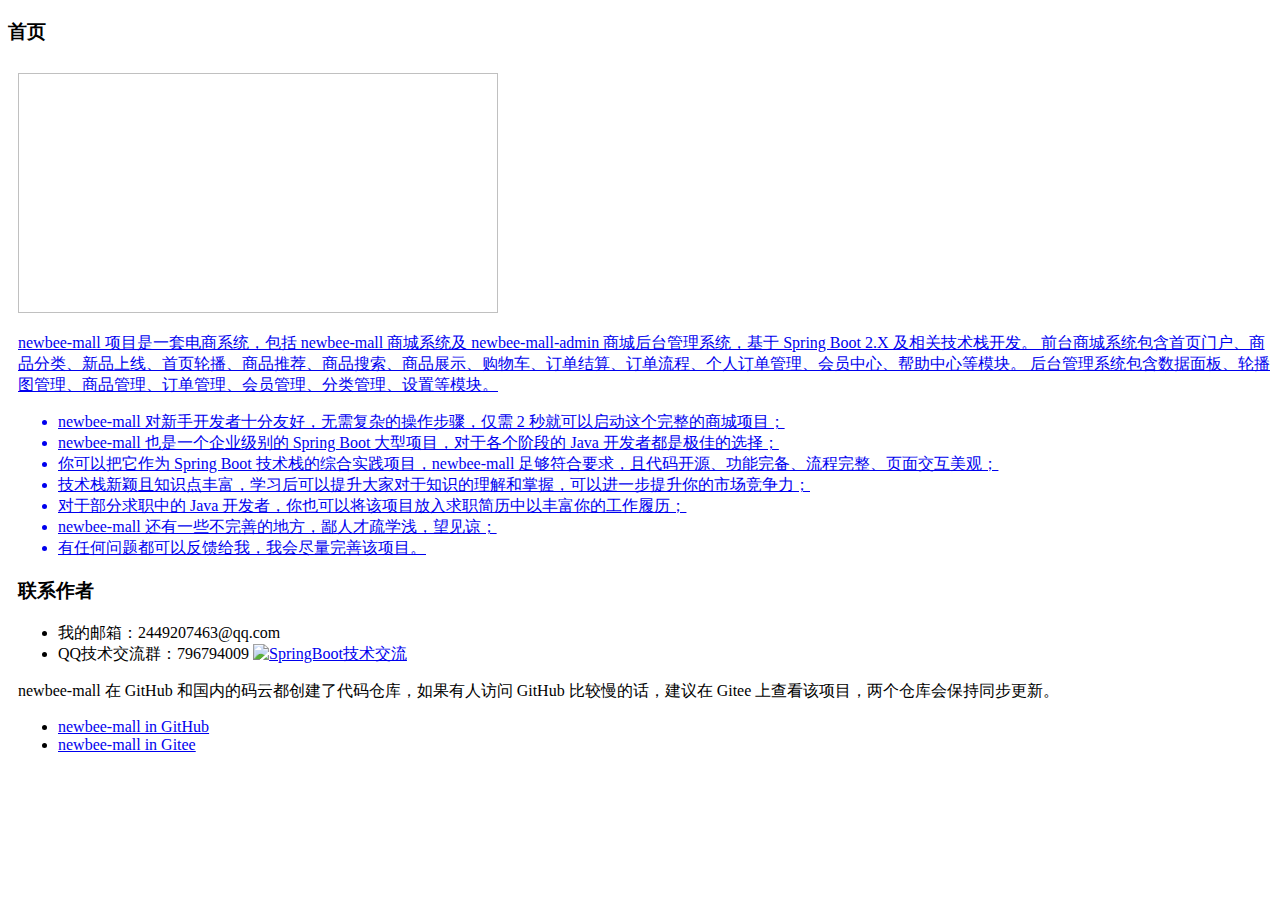
==== src/main/resources/templates/admin/index.html @ 66e06421 "feat:商城初始化代码" ====
<!DOCTYPE html>
<html xmlns:th="http://www.thymeleaf.org">
<header th:replace="admin/header::header-fragment"></header>
<body class="hold-transition sidebar-mini">
<div class="wrapper">
    <!-- 引入页面头header-fragment -->
    <div th:replace="admin/header::header-nav"></div>
    <!-- 引入工具栏sidebar-fragment -->
    <div th:replace="admin/sidebar::sidebar-fragment(${path})"></div>
    <!-- Content Wrapper. Contains page content -->
    <div class="content-wrapper">
        <!-- Content Header (Page header) -->
        <div class="content-header">
            <div class="container-fluid">
            </div><!-- /.container-fluid -->
        </div>
        <!-- Main content -->
        <div class="content">
            <div class="card card-primary card-outline">
                <div class="card-header">
                    <h3 class="card-title">首页</h3>
                </div> <!-- /.card-body -->
                <div class="card-body">
                    <div class="panel panel-default">
                        <div style="padding: 10px 0 20px 10px;">
                            <a href="https://gitee.com/newbee-ltd/newbee-mall" target="_blank">
                                <img th:src="@{/admin/dist/img/newbee-logo.png}" style="width: 480px;height: 240px;">
                                <p>newbee-mall 项目是一套电商系统，包括 newbee-mall 商城系统及 newbee-mall-admin 商城后台管理系统，基于 Spring Boot
                                    2.X
                                    及相关技术栈开发。
                                    前台商城系统包含首页门户、商品分类、新品上线、首页轮播、商品推荐、商品搜索、商品展示、购物车、订单结算、订单流程、个人订单管理、会员中心、帮助中心等模块。
                                    后台管理系统包含数据面板、轮播图管理、商品管理、订单管理、会员管理、分类管理、设置等模块。</p>
                                <ul>
                                    <li>newbee-mall 对新手开发者十分友好，无需复杂的操作步骤，仅需 2 秒就可以启动这个完整的商城项目；</li>
                                    <li>newbee-mall 也是一个企业级别的 Spring Boot 大型项目，对于各个阶段的 Java 开发者都是极佳的选择；</li>
                                    <li>你可以把它作为 Spring Boot 技术栈的综合实践项目，newbee-mall 足够符合要求，且代码开源、功能完备、流程完整、页面交互美观；</li>
                                    <li>技术栈新颖且知识点丰富，学习后可以提升大家对于知识的理解和掌握，可以进一步提升你的市场竞争力；</li>
                                    <li>对于部分求职中的 Java 开发者，你也可以将该项目放入求职简历中以丰富你的工作履历；</li>
                                    <li>newbee-mall 还有一些不完善的地方，鄙人才疏学浅，望见谅；</li>
                                    <li>有任何问题都可以反馈给我，我会尽量完善该项目。</li>
                                </ul>
                            </a>
                            <h3>联系作者</h3>
                            <ul>
                                <li>我的邮箱：2449207463@qq.com</li>
                                <li>QQ技术交流群：796794009 <a target="_blank"
                                                         href="//shang.qq.com/wpa/qunwpa?idkey=dc0e028f177932aee2c212a2dd60e0b8342042ac205305803ea801c4eea6727c"><img
                                        border="0" src="//pub.idqqimg.com/wpa/images/group.png" alt="SpringBoot技术交流"
                                        title="SpringBoot技术交流"></a>
                                </li>
                            </ul>
                            <p>newbee-mall 在 GitHub 和国内的码云都创建了代码仓库，如果有人访问 GitHub 比较慢的话，建议在 Gitee 上查看该项目，两个仓库会保持同步更新。</p>
                            <ul>
                                <li><a href="https://github.com/newbee-ltd/newbee-mall" target="_blank">newbee-mall in GitHub</a></li>
                                <li><a href="https://gitee.com/newbee-ltd/newbee-mall" target="_blank">newbee-mall in Gitee</a></li>
                            </ul>
                        </div>
                    </div>
                </div>
            </div><!-- /.container-fluid -->
        </div>
        <!-- /.content -->
    </div>
    <!-- /.content-wrapper -->
    <!-- 引入页脚footer-fragment -->
    <div th:replace="admin/footer::footer-fragment"></div>
</div>
<!-- jQuery -->
<script th:src="@{/admin/plugins/jquery/jquery.min.js}"></script>
<!-- jQuery UI 1.11.4 -->
<script th:src="@{/admin/plugins/jQueryUI/jquery-ui.min.js}"></script>
<!-- Bootstrap 4 -->
<script th:src="@{/admin/plugins/bootstrap/js/bootstrap.bundle.min.js}"></script>
<!-- AdminLTE App -->
<script th:src="@{/admin/dist/js/adminlte.min.js}"></script>
</body>
</html>
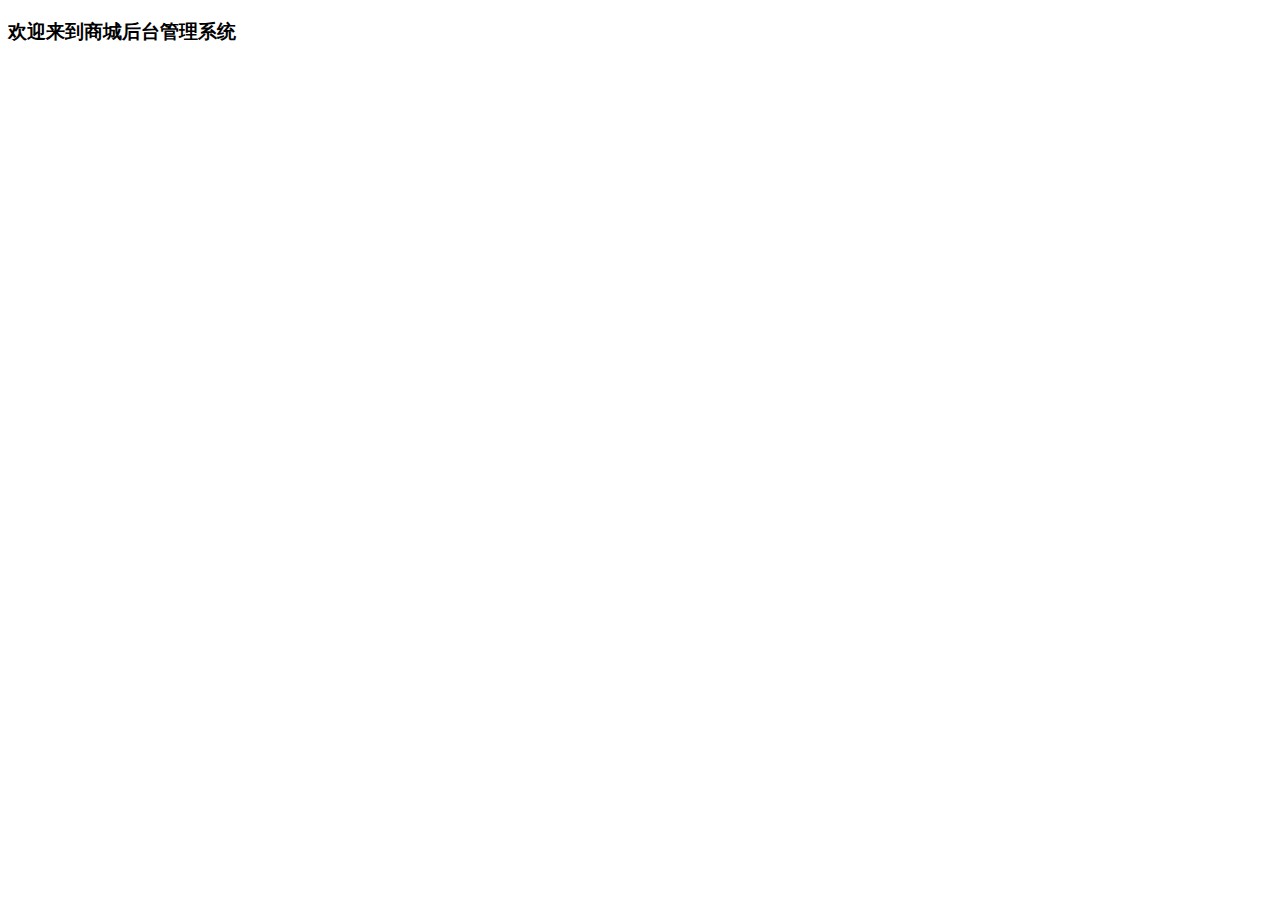
==== commit b58e27d8: "fix：去除署名和样式" ====
--- a/src/main/resources/templates/admin/index.html
+++ b/src/main/resources/templates/admin/index.html
@@ -18,45 +18,8 @@
         <div class="content">
             <div class="card card-primary card-outline">
                 <div class="card-header">
-                    <h3 class="card-title">首页</h3>
+                    <h3 class="card-title">欢迎来到商城后台管理系统</h3>
                 </div> <!-- /.card-body -->
-                <div class="card-body">
-                    <div class="panel panel-default">
-                        <div style="padding: 10px 0 20px 10px;">
-                            <a href="https://gitee.com/newbee-ltd/newbee-mall" target="_blank">
-                                <img th:src="@{/admin/dist/img/newbee-logo.png}" style="width: 480px;height: 240px;">
-                                <p>newbee-mall 项目是一套电商系统，包括 newbee-mall 商城系统及 newbee-mall-admin 商城后台管理系统，基于 Spring Boot
-                                    2.X
-                                    及相关技术栈开发。
-                                    前台商城系统包含首页门户、商品分类、新品上线、首页轮播、商品推荐、商品搜索、商品展示、购物车、订单结算、订单流程、个人订单管理、会员中心、帮助中心等模块。
-                                    后台管理系统包含数据面板、轮播图管理、商品管理、订单管理、会员管理、分类管理、设置等模块。</p>
-                                <ul>
-                                    <li>newbee-mall 对新手开发者十分友好，无需复杂的操作步骤，仅需 2 秒就可以启动这个完整的商城项目；</li>
-                                    <li>newbee-mall 也是一个企业级别的 Spring Boot 大型项目，对于各个阶段的 Java 开发者都是极佳的选择；</li>
-                                    <li>你可以把它作为 Spring Boot 技术栈的综合实践项目，newbee-mall 足够符合要求，且代码开源、功能完备、流程完整、页面交互美观；</li>
-                                    <li>技术栈新颖且知识点丰富，学习后可以提升大家对于知识的理解和掌握，可以进一步提升你的市场竞争力；</li>
-                                    <li>对于部分求职中的 Java 开发者，你也可以将该项目放入求职简历中以丰富你的工作履历；</li>
-                                    <li>newbee-mall 还有一些不完善的地方，鄙人才疏学浅，望见谅；</li>
-                                    <li>有任何问题都可以反馈给我，我会尽量完善该项目。</li>
-                                </ul>
-                            </a>
-                            <h3>联系作者</h3>
-                            <ul>
-                                <li>我的邮箱：2449207463@qq.com</li>
-                                <li>QQ技术交流群：796794009 <a target="_blank"
-                                                         href="//shang.qq.com/wpa/qunwpa?idkey=dc0e028f177932aee2c212a2dd60e0b8342042ac205305803ea801c4eea6727c"><img
-                                        border="0" src="//pub.idqqimg.com/wpa/images/group.png" alt="SpringBoot技术交流"
-                                        title="SpringBoot技术交流"></a>
-                                </li>
-                            </ul>
-                            <p>newbee-mall 在 GitHub 和国内的码云都创建了代码仓库，如果有人访问 GitHub 比较慢的话，建议在 Gitee 上查看该项目，两个仓库会保持同步更新。</p>
-                            <ul>
-                                <li><a href="https://github.com/newbee-ltd/newbee-mall" target="_blank">newbee-mall in GitHub</a></li>
-                                <li><a href="https://gitee.com/newbee-ltd/newbee-mall" target="_blank">newbee-mall in Gitee</a></li>
-                            </ul>
-                        </div>
-                    </div>
-                </div>
             </div><!-- /.container-fluid -->
         </div>
         <!-- /.content -->
